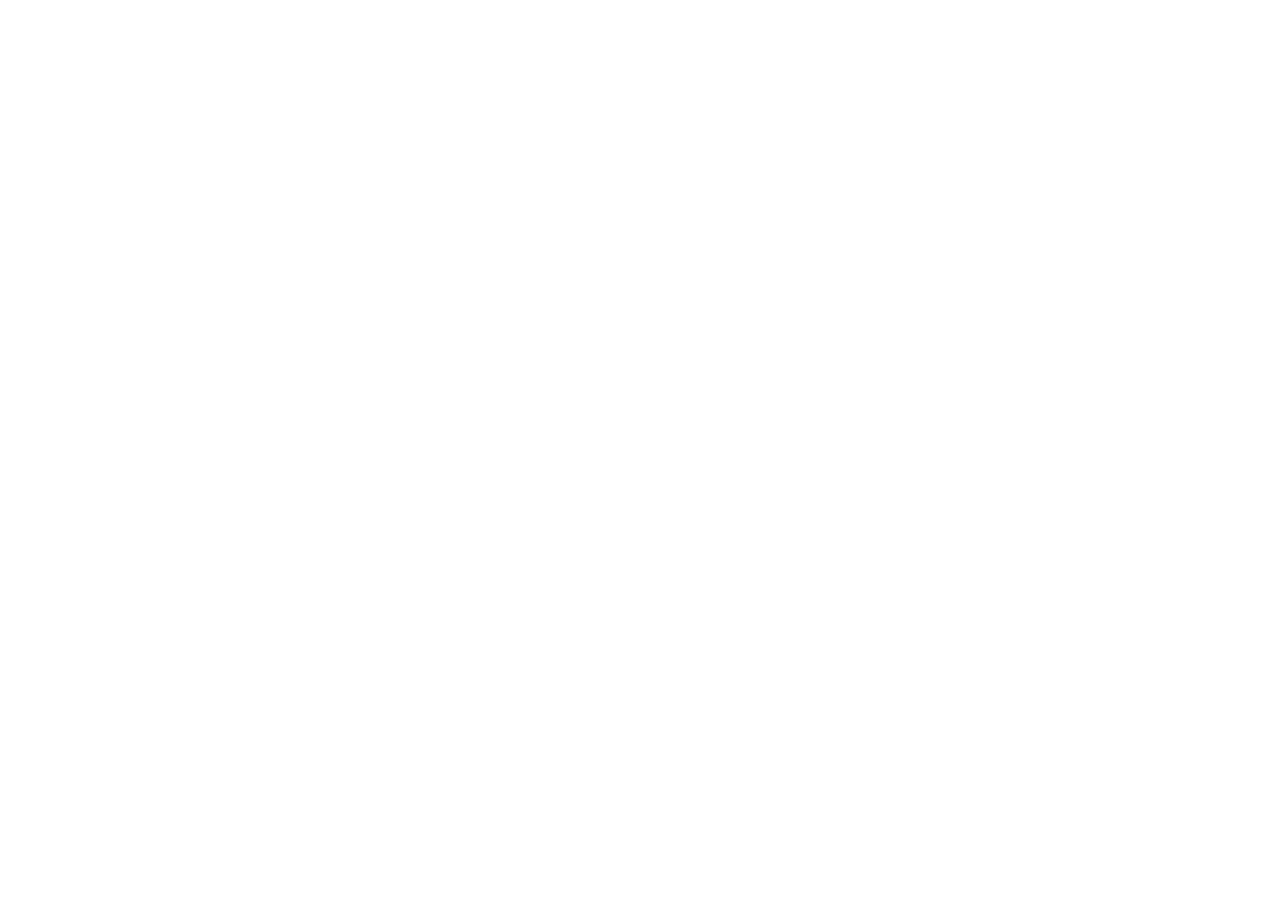
==== CLCProject/platforms/android/assets/www/index.html @ b123f8dc "Second Commit - Ionic Tempate Apps" ====
﻿<!DOCTYPE html>
<html>
<head>
    <meta charset="utf-8">
    <meta name="viewport" content="initial-scale=1, maximum-scale=1, user-scalable=no, width=device-width">
    <title></title>

    <link href="http://code.ionicframework.com/1.0.0-rc.5/css/ionic.css" rel="stylesheet">
    <link href="css/style.css" rel="stylesheet">

    <!-- IF using Sass (run gulp sass first), then uncomment below and remove the CSS includes above
    <link href="css/ionic.app.css" rel="stylesheet">
    -->
    <!-- ionic/angularjs js -->
    <script src="http://code.ionicframework.com/1.0.0-rc.5/js/ionic.bundle.min.js"></script>

    <!-- cordova script (this will be a 404 during development) -->
    <script src="cordova.js"></script>

    <!-- your app's js -->
    <script src="js/app.js"></script>
    <script src="js/controllers.js"></script>
    <script src="js/services.js"></script>
</head>
<body ng-app="starter">
    <!--
      The nav bar that will be updated as we navigate between views.
    -->
    <ion-nav-bar class="bar-stable">
        <ion-nav-back-button>
        </ion-nav-back-button>
    </ion-nav-bar>
    <!--
      The views will be rendered in the <ion-nav-view> directive below
      Templates are in the /templates folder (but you could also
      have templates inline in this html file if you'd like).
    -->
    <ion-nav-view></ion-nav-view>
</body>
</html>
---- CLCProject/platforms/android/assets/www/css/style.css ----
/* Empty. Add your own CSS if you like */
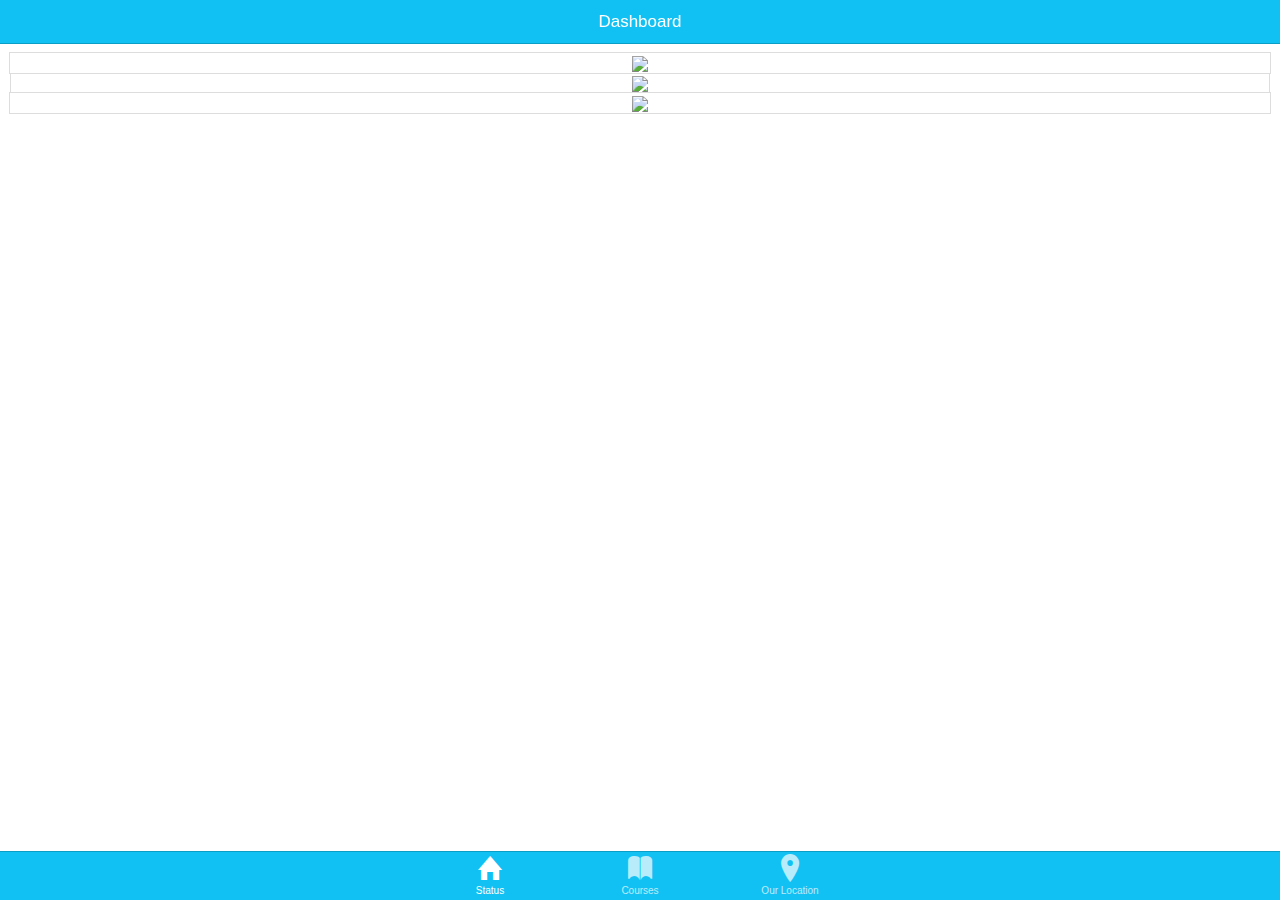
==== commit b67de6d1: "minor text changes" ====
--- a/CLCProject/platforms/android/assets/www/index.html
+++ b/CLCProject/platforms/android/assets/www/index.html
@@ -1,18 +1,19 @@
-﻿<!DOCTYPE html>
+<!DOCTYPE html>
 <html>
 <head>
     <meta charset="utf-8">
     <meta name="viewport" content="initial-scale=1, maximum-scale=1, user-scalable=no, width=device-width">
     <title></title>
 
-    <link href="http://code.ionicframework.com/1.0.0-rc.5/css/ionic.css" rel="stylesheet">
+    <link href="lib/ionic/css/ionic.css" rel="stylesheet">
     <link href="css/style.css" rel="stylesheet">
 
     <!-- IF using Sass (run gulp sass first), then uncomment below and remove the CSS includes above
     <link href="css/ionic.app.css" rel="stylesheet">
     -->
     <!-- ionic/angularjs js -->
-    <script src="http://code.ionicframework.com/1.0.0-rc.5/js/ionic.bundle.min.js"></script>
+   
+     <script src="lib/ionic/js/ionic.bundle.js"></script>
 
     <!-- cordova script (this will be a 404 during development) -->
     <script src="cordova.js"></script>
@@ -26,7 +27,7 @@
     <!--
       The nav bar that will be updated as we navigate between views.
     -->
-    <ion-nav-bar class="bar-stable">
+    <ion-nav-bar class="bar-calm">
         <ion-nav-back-button>
         </ion-nav-back-button>
     </ion-nav-bar>
